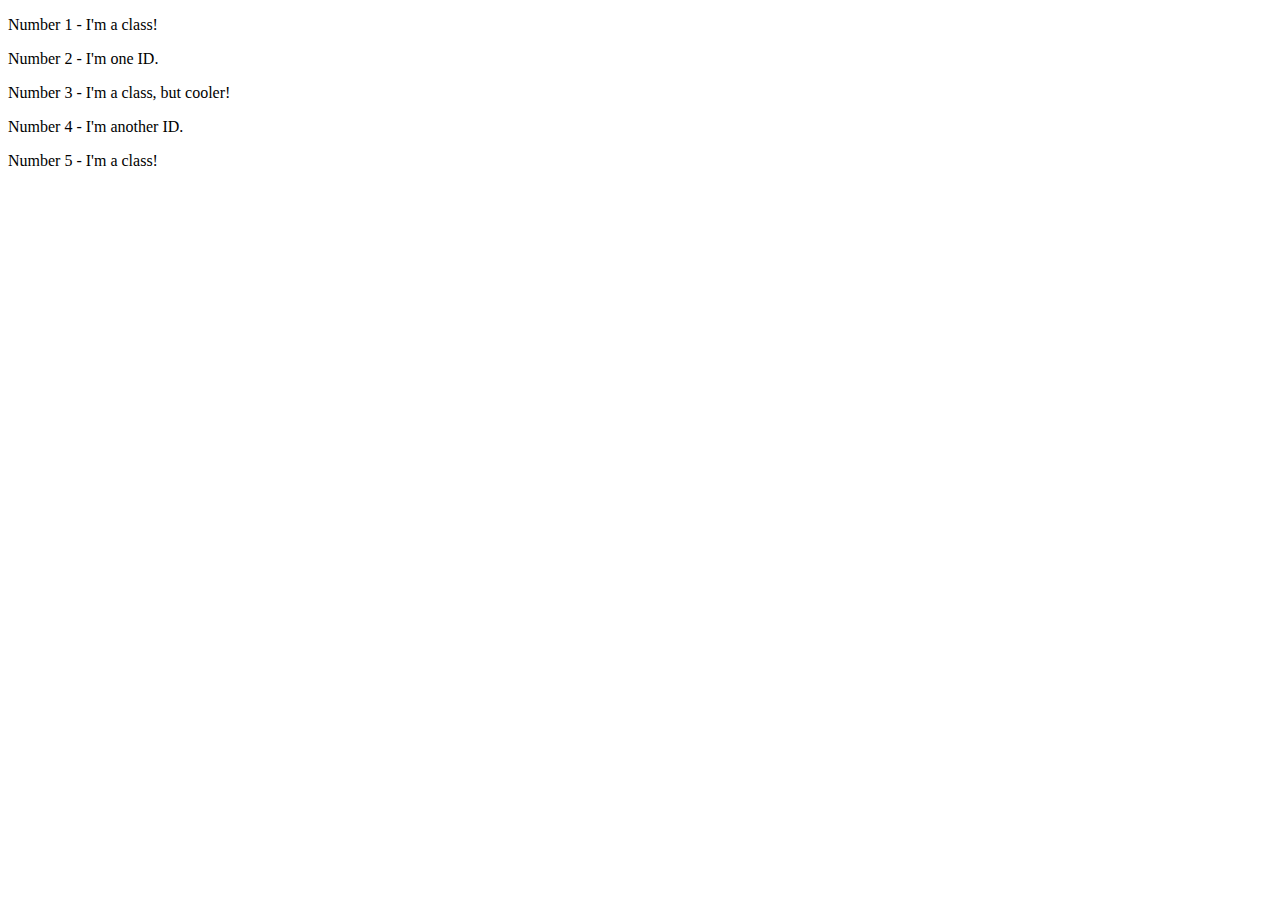
==== foundations/02-class-id-selectors/index.html @ 3455a50a "add classes and ids" ====
<!DOCTYPE html>
<html lang="en">
  <head>
    <meta charset="UTF-8">
    <meta http-equiv="X-UA-Compatible" content="IE=edge">
    <meta name="viewport" content="width=device-width, initial-scale=1.0">
    <title>Class and ID Selectors</title>
    <link rel="stylesheet" href="style.css">
  </head>
  <body>
    <p class="odd_numbered number1">Number 1 - I'm a class!</p>
    <div id="number2">Number 2 - I'm one ID.</div>
    <p class="odd_numbered coller_class">Number 3 - I'm a class, but cooler!</p>
    <div id="number4">Number 4 - I'm another ID.</div>
    <p class="odd_numbered">Number 5 - I'm a class!</p>
  </body>
</html>
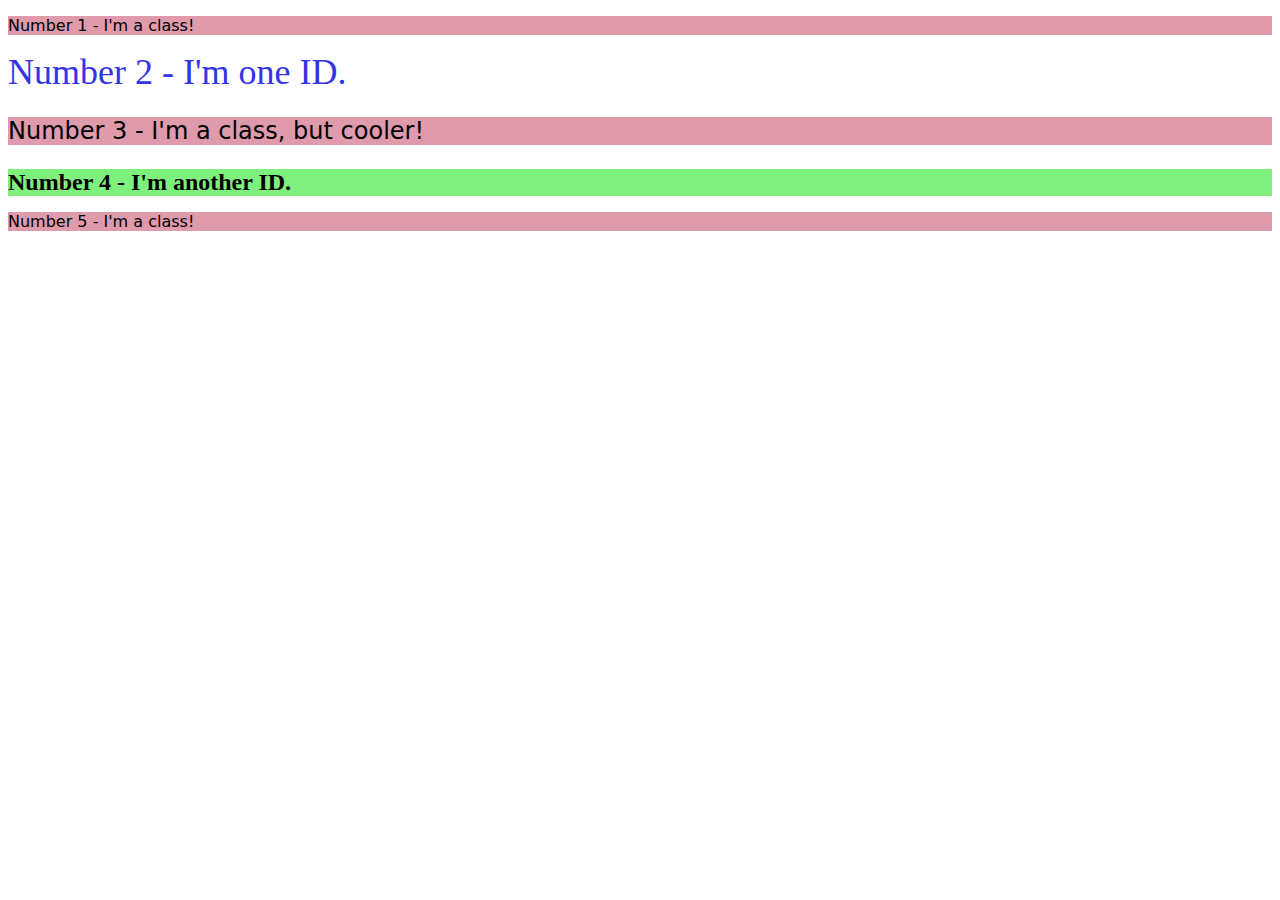
==== commit 2be890e9: "fix mistakes" ====
--- a/foundations/02-class-id-selectors/index.html
+++ b/foundations/02-class-id-selectors/index.html
@@ -8,10 +8,10 @@
     <link rel="stylesheet" href="style.css">
   </head>
   <body>
-    <p class="odd_numbered number1">Number 1 - I'm a class!</p>
+    <p class="odd-numbered">Number 1 - I'm a class!</p>
     <div id="number2">Number 2 - I'm one ID.</div>
-    <p class="odd_numbered coller_class">Number 3 - I'm a class, but cooler!</p>
-    <div id="number4">Number 4 - I'm another ID.</div>
-    <p class="odd_numbered">Number 5 - I'm a class!</p>
+    <p class="odd-numbered cooler-class">Number 3 - I'm a class, but cooler!</p>
+    <div id="number4" class="cooler-class">Number 4 - I'm another ID.</div>
+    <p class="odd-numbered">Number 5 - I'm a class!</p>
   </body>
 </html>--- a/foundations/02-class-id-selectors/style.css
+++ b/foundations/02-class-id-selectors/style.css
@@ -0,0 +1,25 @@
+.odd-numbered {
+
+    background-color: rgb(223, 154, 171);
+    font-family: Verdana, "DejaVu Sans", sans-serif;
+
+}
+
+#number2 {
+
+    color: rgb(52, 52, 231);
+    font-size: 36px;
+}
+
+.cooler-class {
+
+    font-size: 24px;
+
+}
+
+#number4 {
+
+    background-color: rgb(126, 240, 126);
+    font-weight: bold;
+
+}